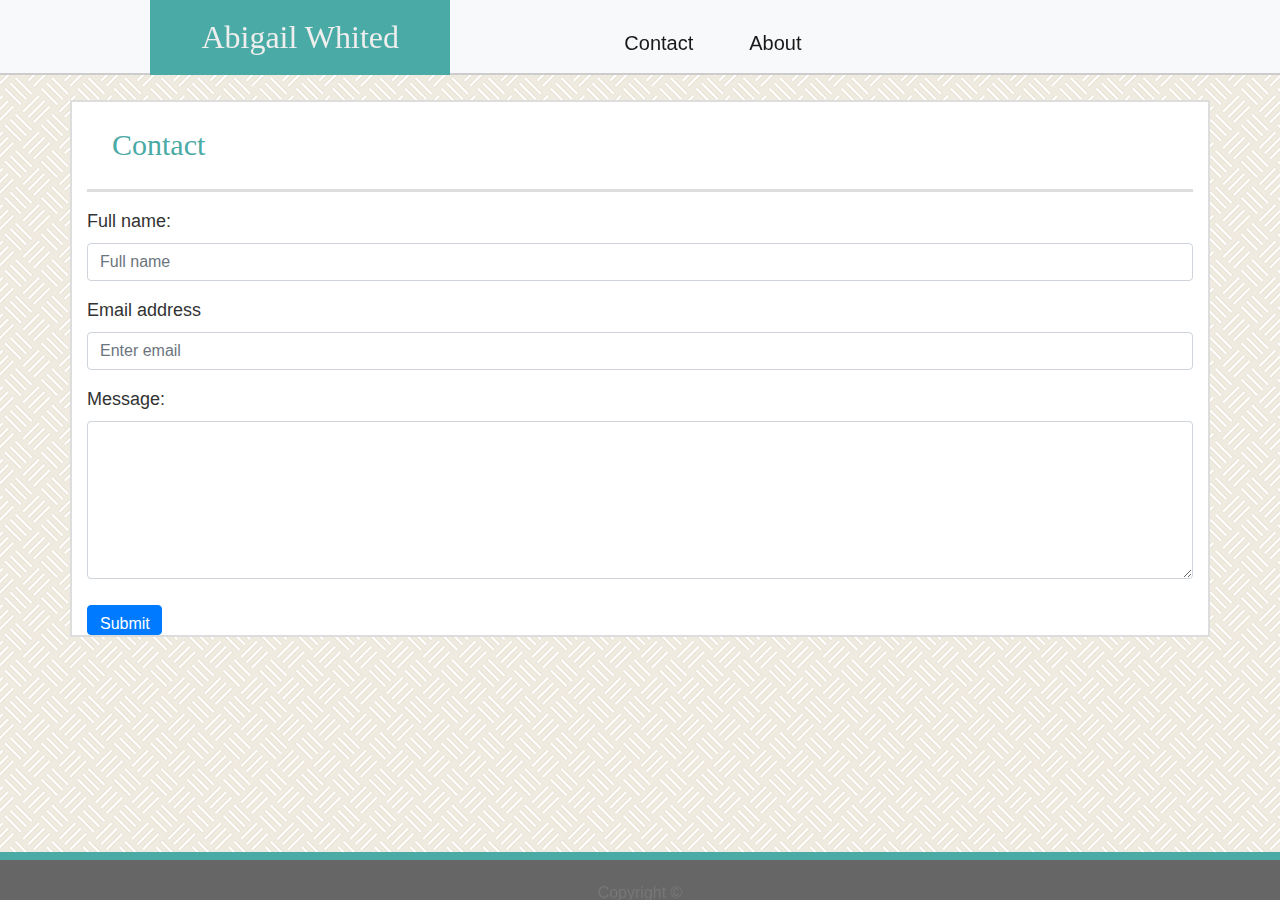
==== contact.html @ 77e5d582 "form updates and copy over images" ====
<!DOCTYPE html>
<html lang="en-us">

  <head>

    <meta charset="UTF-8">
    <title>Abigail Whited</title>
    <link rel="stylesheet" href="assets/css/reset.css">
    <link rel="stylesheet" href="https://maxcdn.bootstrapcdn.com/bootstrap/4.0.0/css/bootstrap.min.css" integrity="sha384-Gn5384xqQ1aoWXA+058RXPxPg6fy4IWvTNh0E263XmFcJlSAwiGgFAW/dAiS6JXm" crossorigin="anonymous">
    <link rel="stylesheet" href="assets/css/style.css">
    
  </head>

  <body>

    <nav class="navbar fixed-top navbar-light bg-light">
      <div class="container">
        <div class="row">
          <div class="col-md-1"></div>
          <div class="col-md-2">
            <header>
              <h1>Abigail Whited</h1>
            </header>
          </div>
          <div class="col-md-3"></div>
          <div class="col-md-6">
            <a class="navbar-brand" href="index.html">About</a>
            <a class="navbar-brand" href="contact.html">Contact</a>
            <a class="navbar-brand" href="portfolio.html">Portfolio</a>
          </div>
        </div>
      </div>
    </nav>


    <div class="background"></div>

    <div class="container">
        <div class="row">
          <div class="content col-lg-12">
            <h2>Contact</h2>
            <hr>
            <form>
              <div class="form-group">
                <label for="fullname">Full name:</label>
                <input type="text" class="form-control" id="fullname" placeholder="Full name">
              </div>
              <div class="form-group">
                <label for="exampleInputEmail1">Email address</label>
                <input type="email" class="form-control" id="exampleInputEmail1" aria-describedby="emailHelp" placeholder="Enter email">
              </div>
              <div class="form-group">
                <label for="inputMessage">Message:</label><br>
                <textarea name="message" class="form-control" rows=6></textarea>
              </div>
              <button type="submit" class="btn btn-primary">Submit</button>
            </form>
          </div>
        </div>
      </div>

    <footer>
      <p id="copyright">Copyright &copy;</p>
    </footer>
    
  </body>
  
  
</html>
---- assets/css/style.css ----
body {
  padding: 0;
  margin: 0;
  font-family: 'Arial', 'Helvetica Neue', Helvetica, sans-serif;
  font-size: 18px;
  line-height: 150%;
  color: #333;
  background-image: url("../images/floor-tile.png")
}

a {
  float: right;
  margin-top: 20px;
  margin-right: 10px;
  color: #777777;
}

h1, h2, h3 {
  font-family: Georgia, Times, "Times New Roman", serif;
}

h1 {
  font-size: 32px;
  color: #eee;
  text-align: center;
  background: #4aaaa5;
  width: 300px;
  height: 75px;
  z-index: 2;
  float: left;
  line-height: 75px;
}

h2 {
  font-size: 30px;
  color: #4aaaa5;
  padding: 25px 0px 10px 25px;
}

h3 {
  line-height: 50px;
}

p {
  padding: 20px;
  color: #777777;
  font-size: 16px;
  line-height: 25px;
}

#headshot {
  padding: 0px 20px 10px 0px;
  float: left;
  width: 175px;
  height: 150px;
}

.navbar {
  background: #ffffff;
  color: #777777;
  height: 75px;
  z-index: 1;
  width: 100%;
  border-bottom: 2px solid #cccccc;
  padding: 0px;
}

.navbar-brand {
  padding: 10px 20px 10px 20px;
  color: #777777;
  float: right;
}

.content {
  width: 960px;
  background-color: #ffffff;
  border: 2px solid #dddddd;
  margin-left: auto;
  margin-right: auto;
  z-index: 2;
  margin-top: 100px;
}

hr {
  display: block;
  height: 3px;
  background-color: #dddddd;
  border: none;
  
}

button {
  background-color: #4aaaa5;
  color: #ffffff;
  border: none;
  text-align: center;
  height: 30px;
  width: 75px;
  text-align: center;
  margin-top: 10px;
}

footer {
  position: fixed;
  width: 100%;
  left: 0px;
  bottom: 0px;
  background-color: #666666;
  border-top: 8px solid #4aaaa5;
  height: 20px;
  margin-top: 20px;
  text-align: center;
  font-size: 12px;
  padding: 20px;
}

#copyright {
  padding-top: 0px;
}

.project {
  position: relative;
  height: 175px;
  width: 250px;
  margin: 20px 30px 20px 30px;
  z-index: 3;
  float: left;
}

.titles {
  position: relative;
  bottom: 75px;
  background-color: #4aaaa5;
  width: 250px;
  color: #ffffff;
  height: 50px;
  float: left;
  z-index: 4;
  text-align: center;
}

.clearfix {
  overflow: auto;
}

.portfolio {
  height: 530px;
}

input, textarea {
  padding: 5px;
}
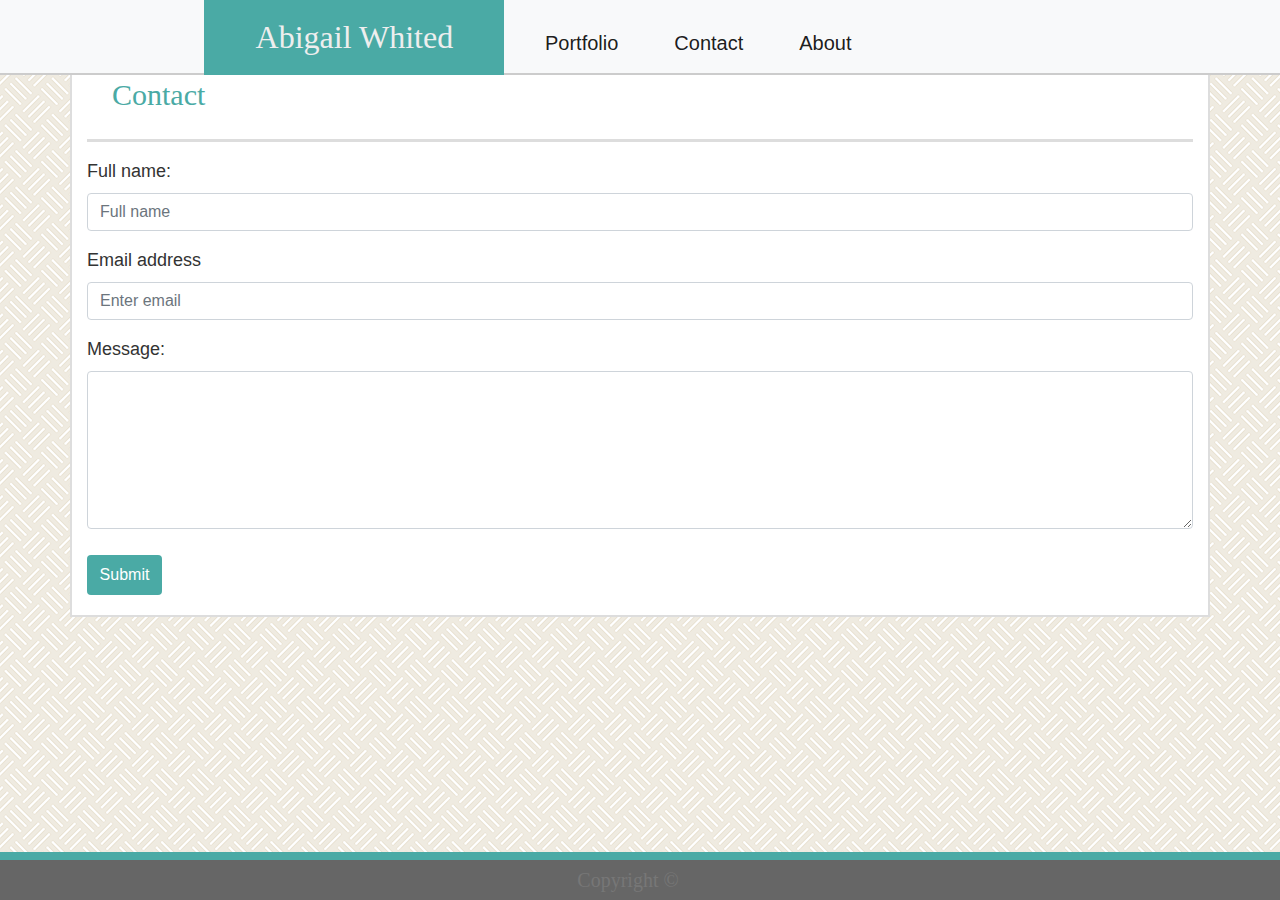
==== commit 75a3e7fa: "clean up footer" ====
--- a/contact.html
+++ b/contact.html
@@ -13,55 +13,63 @@
 
   <body>
 
-    <nav class="navbar fixed-top navbar-light bg-light">
-      <div class="container">
-        <div class="row">
-          <div class="col-md-1"></div>
-          <div class="col-md-2">
-            <header>
-              <h1>Abigail Whited</h1>
-            </header>
+    <div id="page-container">
+      <div id="content-wrap">
+
+        <nav class="navbar fixed-top navbar-light bg-light">
+          <div class="container">
+            <div class="row">
+              <div class="col-md-1"></div>
+              <div class="col-md-2">
+                <header>
+                  <h1>Abigail Whited</h1>
+                </header>
+              </div>
+              <div class="col-md-3"></div>
+              <div class="col-md-6">
+                <a class="navbar-brand" href="index.html">About</a>
+                <a class="navbar-brand" href="contact.html">Contact</a>
+                <a class="navbar-brand" href="portfolio.html">Portfolio</a>
+              </div>
+            </div>
           </div>
-          <div class="col-md-3"></div>
-          <div class="col-md-6">
-            <a class="navbar-brand" href="index.html">About</a>
-            <a class="navbar-brand" href="contact.html">Contact</a>
-            <a class="navbar-brand" href="portfolio.html">Portfolio</a>
+        </nav>
+
+
+        <div class="background"></div>
+
+        <div class="container">
+          <div class="row">
+            <div class="content col-lg-12">
+              <h2>Contact</h2>
+              <hr>
+              <form>
+                <div class="form-group">
+                  <label for="fullname">Full name:</label>
+                  <input type="text" class="form-control" id="fullname" placeholder="Full name">
+                </div>
+                <div class="form-group">
+                  <label for="exampleInputEmail1">Email address</label>
+                  <input type="email" class="form-control" id="exampleInputEmail1" aria-describedby="emailHelp" placeholder="Enter email">
+                </div>
+                <div class="form-group">
+                  <label for="inputMessage">Message:</label><br>
+                  <textarea name="message" class="form-control" rows=6></textarea>
+                </div>
+                <button type="submit" class="btn btn-primary button">Submit</button>
+              </form>
+            </div>
           </div>
         </div>
+
+      
       </div>
-    </nav>
+        
+      <footer>
+        <h4 id="copyright">Copyright &copy;</h4>
+      </footer>
 
-
-    <div class="background"></div>
-
-    <div class="container">
-        <div class="row">
-          <div class="content col-lg-12">
-            <h2>Contact</h2>
-            <hr>
-            <form>
-              <div class="form-group">
-                <label for="fullname">Full name:</label>
-                <input type="text" class="form-control" id="fullname" placeholder="Full name">
-              </div>
-              <div class="form-group">
-                <label for="exampleInputEmail1">Email address</label>
-                <input type="email" class="form-control" id="exampleInputEmail1" aria-describedby="emailHelp" placeholder="Enter email">
-              </div>
-              <div class="form-group">
-                <label for="inputMessage">Message:</label><br>
-                <textarea name="message" class="form-control" rows=6></textarea>
-              </div>
-              <button type="submit" class="btn btn-primary">Submit</button>
-            </form>
-          </div>
-        </div>
-      </div>
-
-    <footer>
-      <p id="copyright">Copyright &copy;</p>
-    </footer>
+    </div>
     
   </body>
   
--- a/assets/css/style.css
+++ b/assets/css/style.css
@@ -5,7 +5,17 @@
   font-size: 18px;
   line-height: 150%;
   color: #333;
-  background-image: url("../images/floor-tile.png")
+  background-image: url("../images/floor-tile.png");
+  height: 100%
+}
+
+#page-container {
+  position: relative;
+  min-height: 100vh;
+}
+
+#content-wrap {
+  padding-bottom: 0rem;
 }
 
 a {
@@ -15,7 +25,7 @@
   color: #777777;
 }
 
-h1, h2, h3 {
+h1, h2, h3, h4 {
   font-family: Georgia, Times, "Times New Roman", serif;
 }
 
@@ -26,7 +36,7 @@
   background: #4aaaa5;
   width: 300px;
   height: 75px;
-  z-index: 2;
+  margin-left: 50px;
   float: left;
   line-height: 75px;
 }
@@ -39,6 +49,7 @@
 
 h3 {
   line-height: 50px;
+  text-align: center;
 }
 
 p {
@@ -59,7 +70,6 @@
   background: #ffffff;
   color: #777777;
   height: 75px;
-  z-index: 1;
   width: 100%;
   border-bottom: 2px solid #cccccc;
   padding: 0px;
@@ -72,13 +82,12 @@
 }
 
 .content {
-  width: 960px;
   background-color: #ffffff;
   border: 2px solid #dddddd;
   margin-left: auto;
   margin-right: auto;
-  z-index: 2;
-  margin-top: 100px;
+  margin-top: 50px;
+  margin-bottom: 100px;
 }
 
 hr {
@@ -89,64 +98,55 @@
   
 }
 
-button {
+.button {
   background-color: #4aaaa5;
   color: #ffffff;
   border: none;
   text-align: center;
-  height: 30px;
+  height: 40px;
   width: 75px;
   text-align: center;
   margin-top: 10px;
+  margin-bottom: 20px;
 }
 
 footer {
-  position: fixed;
+  position: absolute;
+  clear: both;
   width: 100%;
   left: 0px;
-  bottom: 0px;
+  bottom: 0;
   background-color: #666666;
   border-top: 8px solid #4aaaa5;
   height: 20px;
-  margin-top: 20px;
   text-align: center;
   font-size: 12px;
   padding: 20px;
 }
 
 #copyright {
-  padding-top: 0px;
+  position: absolute;
+  bottom: 0;
+  padding: 0px;
+  font-size: 20px;
+  color: #777777;
+  width: 95%;
 }
 
 .project {
-  position: relative;
-  height: 175px;
-  width: 250px;
-  margin: 20px 30px 20px 30px;
-  z-index: 3;
-  float: left;
-}
-
-.titles {
-  position: relative;
-  bottom: 75px;
   background-color: #4aaaa5;
-  width: 250px;
   color: #ffffff;
-  height: 50px;
-  float: left;
-  z-index: 4;
-  text-align: center;
 }
 
 .clearfix {
   overflow: auto;
 }
 
-.portfolio {
-  height: 530px;
+.tile {
+  margin: 10px;
 }
 
 input, textarea {
   padding: 5px;
-}+}
+
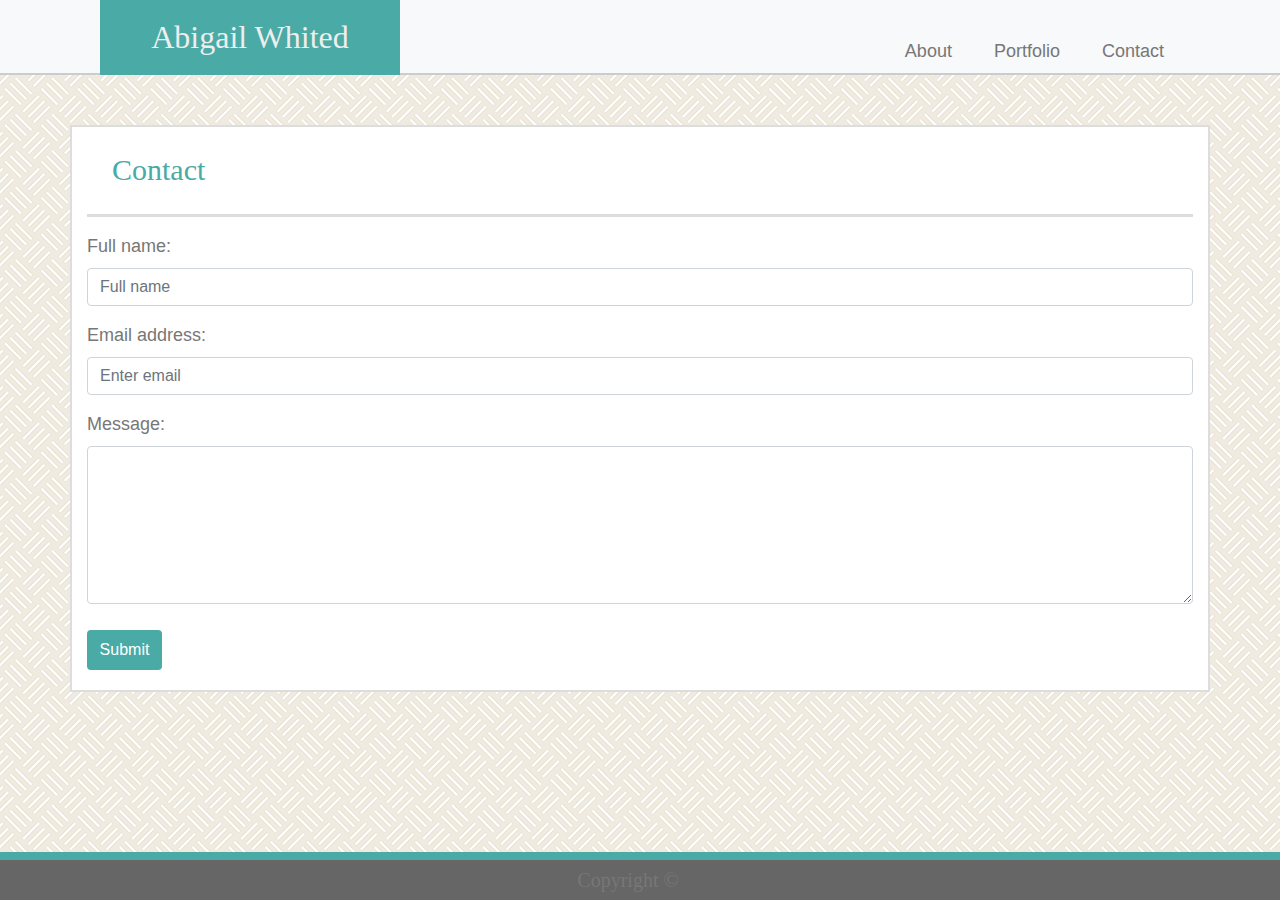
==== commit e50b46a7: "Finalize navigation" ====
--- a/contact.html
+++ b/contact.html
@@ -16,25 +16,22 @@
     <div id="page-container">
       <div id="content-wrap">
 
-        <nav class="navbar fixed-top navbar-light bg-light">
-          <div class="container">
-            <div class="row">
-              <div class="col-md-1"></div>
-              <div class="col-md-2">
-                <header>
-                  <h1>Abigail Whited</h1>
-                </header>
-              </div>
-              <div class="col-md-3"></div>
-              <div class="col-md-6">
-                <a class="navbar-brand" href="index.html">About</a>
-                <a class="navbar-brand" href="contact.html">Contact</a>
-                <a class="navbar-brand" href="portfolio.html">Portfolio</a>
-              </div>
-            </div>
-          </div>
+        <nav class="navbar navbar-light bg-light">
+          <header>  
+            <h1>Abigail Whited</h1>
+          </header>
+          <ul class="nav">
+            <li class="nav-item">
+              <a class="nav-link active" href="index.html">About</a>
+            </li>
+            <li class="nav-item">
+              <a class="nav-link" href="portfolio.html">Portfolio</a>
+            </li>
+            <li class="nav-item">
+              <a class="nav-link last" href="contact.html">Contact</a>
+            </li>
+          </ul>
         </nav>
-
 
         <div class="background"></div>
 
@@ -45,15 +42,15 @@
               <hr>
               <form>
                 <div class="form-group">
-                  <label for="fullname">Full name:</label>
+                  <label for="fullname" class="label">Full name:</label>
                   <input type="text" class="form-control" id="fullname" placeholder="Full name">
                 </div>
                 <div class="form-group">
-                  <label for="exampleInputEmail1">Email address</label>
-                  <input type="email" class="form-control" id="exampleInputEmail1" aria-describedby="emailHelp" placeholder="Enter email">
+                  <label for="exampleInputEmail1" class="label">Email address:</label>
+                  <input type="email" class="form-control" id="exampleInputEmail1" placeholder="Enter email">
                 </div>
                 <div class="form-group">
-                  <label for="inputMessage">Message:</label><br>
+                  <label class="label">Message:</label><br>
                   <textarea name="message" class="form-control" rows=6></textarea>
                 </div>
                 <button type="submit" class="btn btn-primary button">Submit</button>
--- a/assets/css/style.css
+++ b/assets/css/style.css
@@ -36,7 +36,7 @@
   background: #4aaaa5;
   width: 300px;
   height: 75px;
-  margin-left: 50px;
+  margin-left: 100px;
   float: left;
   line-height: 75px;
 }
@@ -66,6 +66,11 @@
   height: 150px;
 }
 
+.label {
+  font-family: 'Arial', 'Helvetica Neue', Helvetica, sans-serif;
+  color: #777777;
+}
+
 .navbar {
   background: #ffffff;
   color: #777777;
@@ -79,6 +84,10 @@
   padding: 10px 20px 10px 20px;
   color: #777777;
   float: right;
+}
+
+.last {
+  margin-right: 100px; 
 }
 
 .content {
